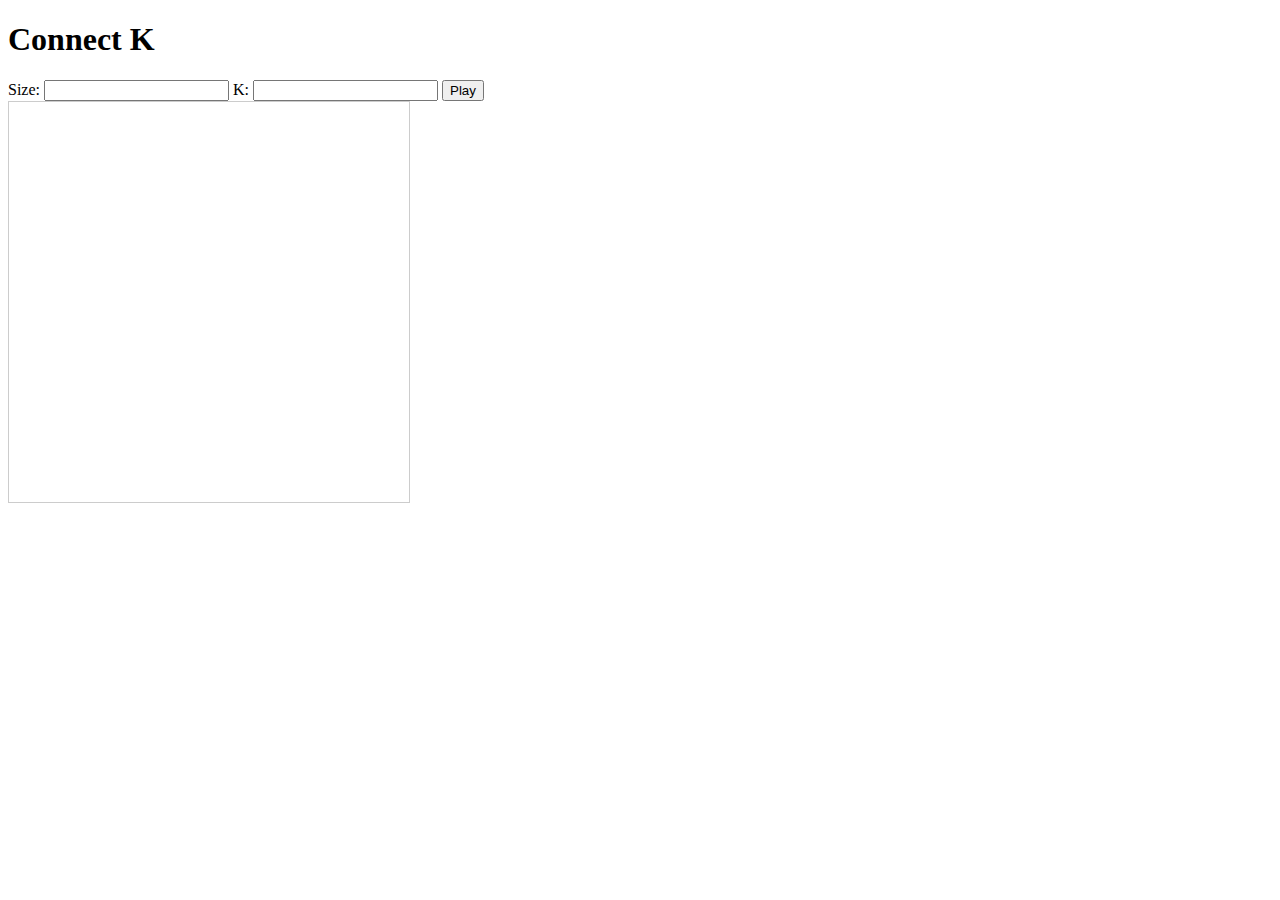
==== Connect K/index.html @ 09ba594b "Initial implementation of the Connect-K" ====
<!DOCTYPE html>
<html>
<head>
    <title>Connect K</title>
    <link rel="stylesheet" type="text/css" href="style.css">
</head>
<body>
    <h1>Connect K</h1>
    <!-- Size input -->
    <label for="size">Size:</label>
    <input type="size" id="size" name="size" min="0" step="1" required>

    <!-- k input -->
    <label for="k">K:</label>
    <input type="k" id="k" name="k" min="0" step="1" required>

    <!-- Button to send information-->
    <button id="play-button">Play</button>

    <div id="game-board"></div>

    <script type="text/javascript" src="app.js"></script>
</body>
</html>
---- Connect K/style.css ----
#game-board {
    display: grid;
    border: 1px solid #ccc;
    width: 400px; /* Set the initial width to 100% */
    height: 400px; /* Let the height adjust automatically based on content */
    grid-template-columns: repeat(var(--cols, 4), 1fr); /* Use a CSS variable for columns */
    grid-template-rows: repeat(var(--rows, 4), 1fr); /* Use a CSS variable for rows */
}

/* Style for individual grid items */
.grid-item {
    background-color: #f0f0f0;
    border: 1px solid #ddd;
    text-align: center;
}
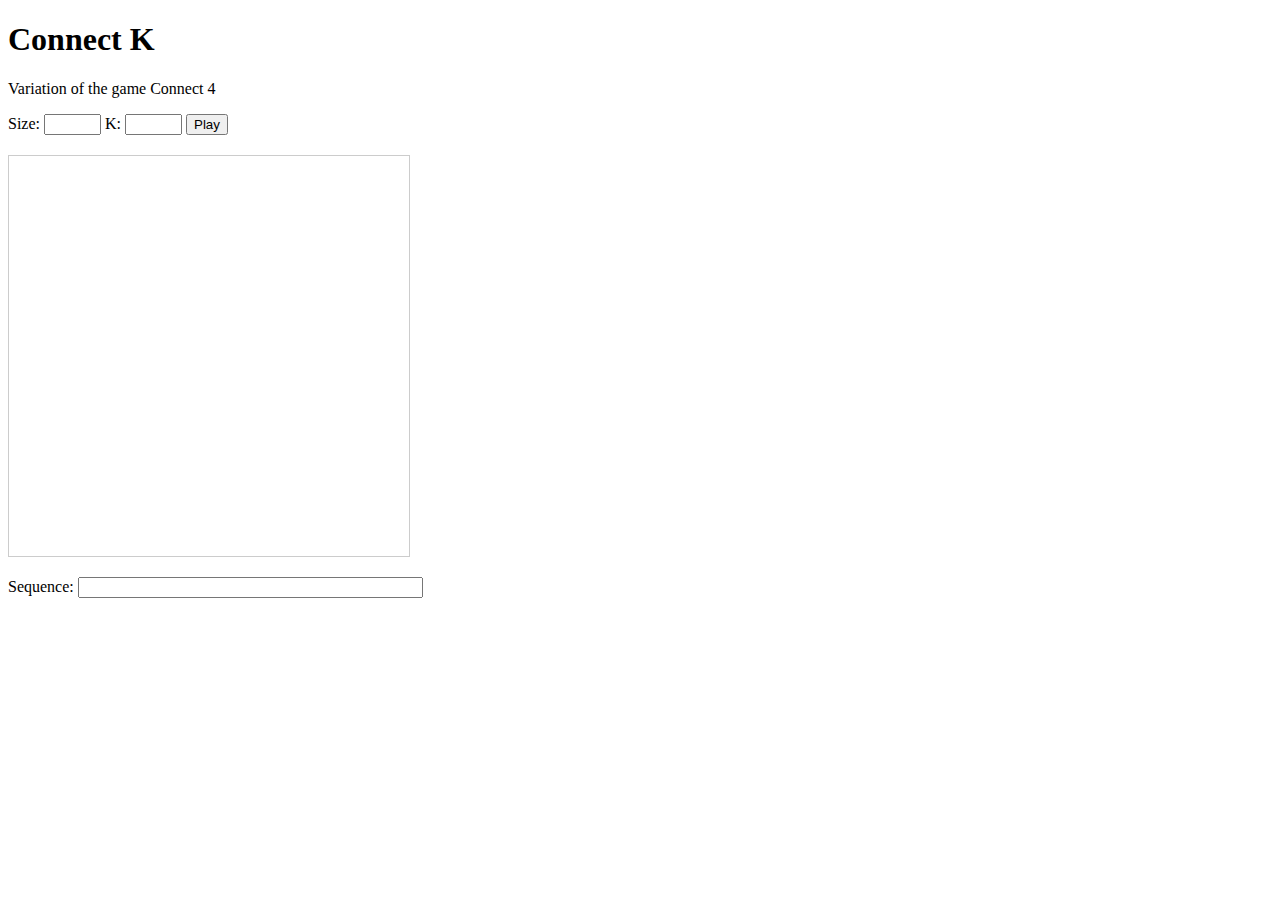
==== commit 62b23a81: "Beta-alpha puring" ====
--- a/Connect K/index.html
+++ b/Connect K/index.html
@@ -6,19 +6,26 @@
 </head>
 <body>
     <h1>Connect K</h1>
+
+    <p>Variation of the game Connect 4</p>
+
     <!-- Size input -->
     <label for="size">Size:</label>
-    <input type="size" id="size" name="size" min="0" step="1" required>
+    <input type="size" id="size" size="4" name="size" min="0" step="1" maxlength="4">
 
     <!-- k input -->
     <label for="k">K:</label>
-    <input type="k" id="k" name="k" min="0" step="1" required>
+    <input type="k" id="k" size="4" name="k" min="0" step="1" maxlength="4">
 
     <!-- Button to send information-->
     <button id="play-button">Play</button>
 
     <div id="game-board"></div>
 
+    <!-- k input -->
+    <label for="sequence">Sequence:</label>
+    <input type="text" id="sequence" size="40" name="sequence" min="0" step="1">
+
     <script type="text/javascript" src="app.js"></script>
 </body>
 </html>--- a/Connect K/style.css
+++ b/Connect K/style.css
@@ -1,6 +1,8 @@
 #game-board {
     display: grid;
     border: 1px solid #ccc;
+    margin-top: 20px;
+    margin-bottom: 20px;
     width: 400px; /* Set the initial width to 100% */
     height: 400px; /* Let the height adjust automatically based on content */
     grid-template-columns: repeat(var(--cols, 4), 1fr); /* Use a CSS variable for columns */
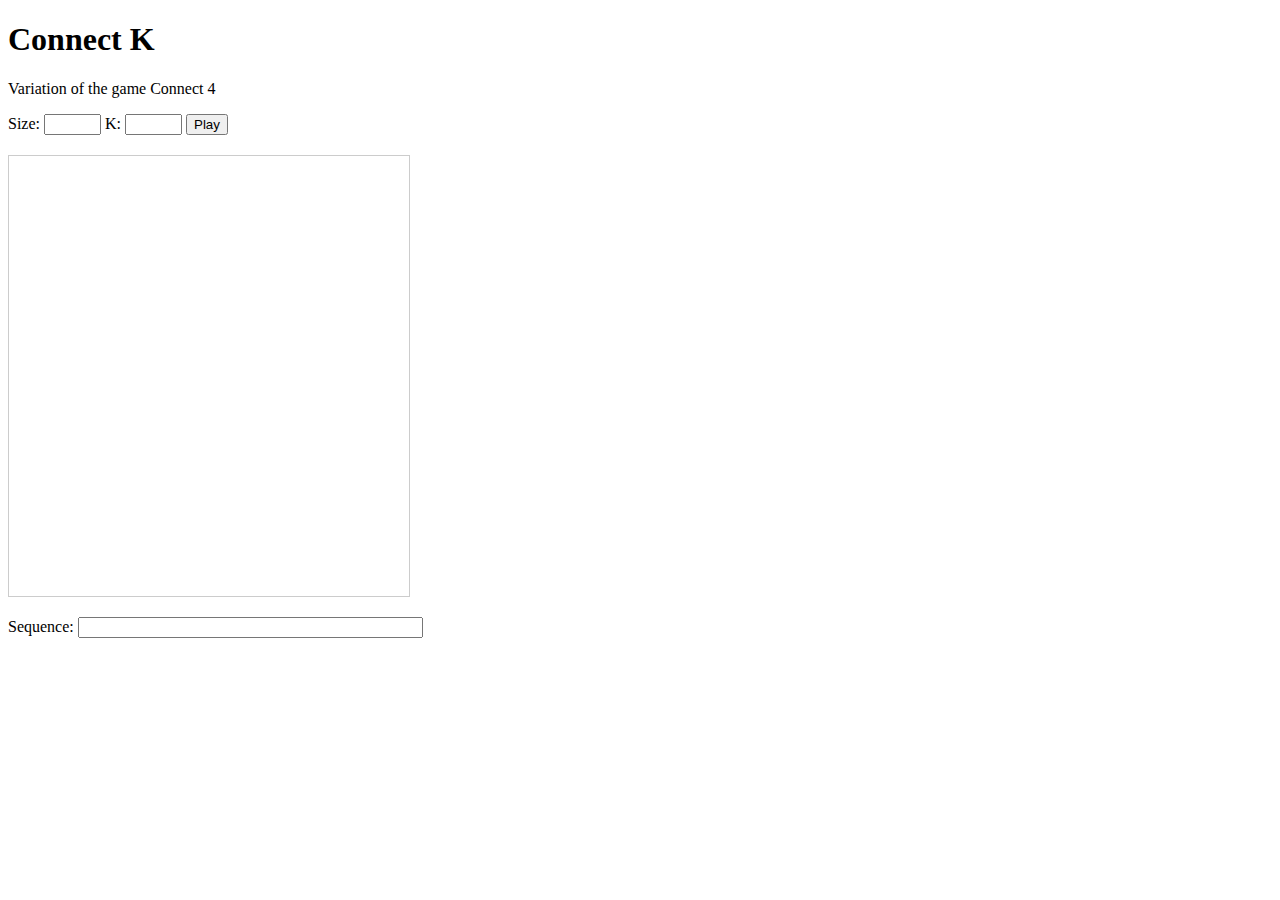
==== commit f7077c22: "Minimax and heuristic" ====
--- a/Connect K/index.html
+++ b/Connect K/index.html
@@ -21,8 +21,9 @@
     <button id="play-button">Play</button>
 
     <div id="game-board"></div>
+    <div id="scores-area"></div>
 
-    <!-- k input -->
+    <!-- sequence input -->
     <label for="sequence">Sequence:</label>
     <input type="text" id="sequence" size="40" name="sequence" min="0" step="1">
 
--- a/Connect K/style.css
+++ b/Connect K/style.css
@@ -4,7 +4,7 @@
     margin-top: 20px;
     margin-bottom: 20px;
     width: 400px; /* Set the initial width to 100% */
-    height: 400px; /* Let the height adjust automatically based on content */
+    height: 440px; /* Let the height adjust automatically based on content */
     grid-template-columns: repeat(var(--cols, 4), 1fr); /* Use a CSS variable for columns */
     grid-template-rows: repeat(var(--rows, 4), 1fr); /* Use a CSS variable for rows */
 }
@@ -14,4 +14,11 @@
     background-color: #f0f0f0;
     border: 1px solid #ddd;
     text-align: center;
+}
+
+/* Style for individual grid text items */
+.grid-txt-item {
+    background-color: #fff;
+    border: 1px solid #ddd;
+    text-align: center;
 }